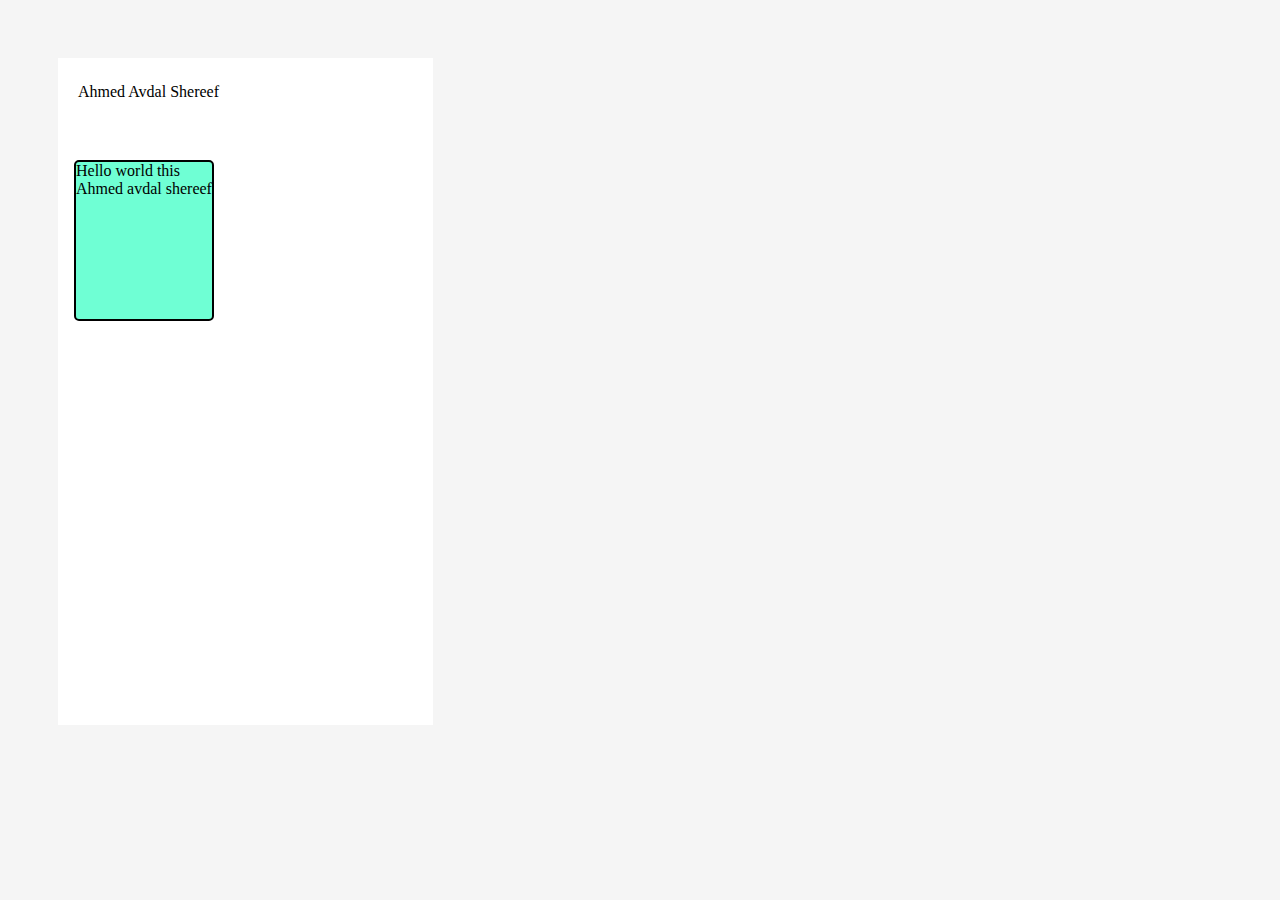
==== index.html @ ce2d8241 "Rename indix.html to index.html" ====
<!DOCTYPE html>
<html lang="en">
<head>
    <meta charset="UTF-8">
    <meta http-equiv="X-UA-Compatible" content="IE=edge">
    <meta name="viewport" content="width=device-width, initial-scale=1.0">
    <title>Document</title>
    <link rel="stylesheet" href="style.css">
</head>
<body>
    <div class="main">
        <div class="navbar">

            <div class="logo">
                <div>Ahmed Avdal Shereef</div>
            </div>

            <div class="navbar1">
            <div class="nest1">
                <img class="nest2" src="https://cdn1.iconfinder.com/data/icons/neutro-essential/32/home-64.png" alt="">
            </div>
            <div class="nest1">
                <img class="nest2" src="https://cdn4.iconfinder.com/data/icons/glyphs/24/icons_user-64.png" alt="">
            </div>
            <div class="nest1">
                <img class="nest2" src="https://cdn0.iconfinder.com/data/icons/zondicons/20/share-alt-64.png" alt="">
            </div>
            </div>

        </div>
        
        <p class="box">
      Hello world this Ahmed avdal shereef  
      
    </p>
    </div>
 
    
    
</body>
</html>
---- style.css ----
body {
    background-color: #F5F5F5;
    padding: 50px;
}




.main {
position: absolute;
width: 375px;
height: 667px;

background: #ffffff;
}


.navbar {
    display: flex;
    justify-content: space-between;
    align-items: center;
    margin: 20px;
}


.logo {
    display: flex;
    justify-content: start;
}


.navbar1 {
    display: flex;
    justify-content: space-around;
    align-items: end;
    margin: 5px;

}


.nest1{
    margin-left: 20px;
}


.nest2 {
    width: 20px;
}













.box {
box-sizing: border-box;

position: absolute;
width: 140px;
height: 161px;
left: 16px;
top: 86px;

background: #6FFFD4;
border: 2px solid #000000;
border-radius: 5px;
}
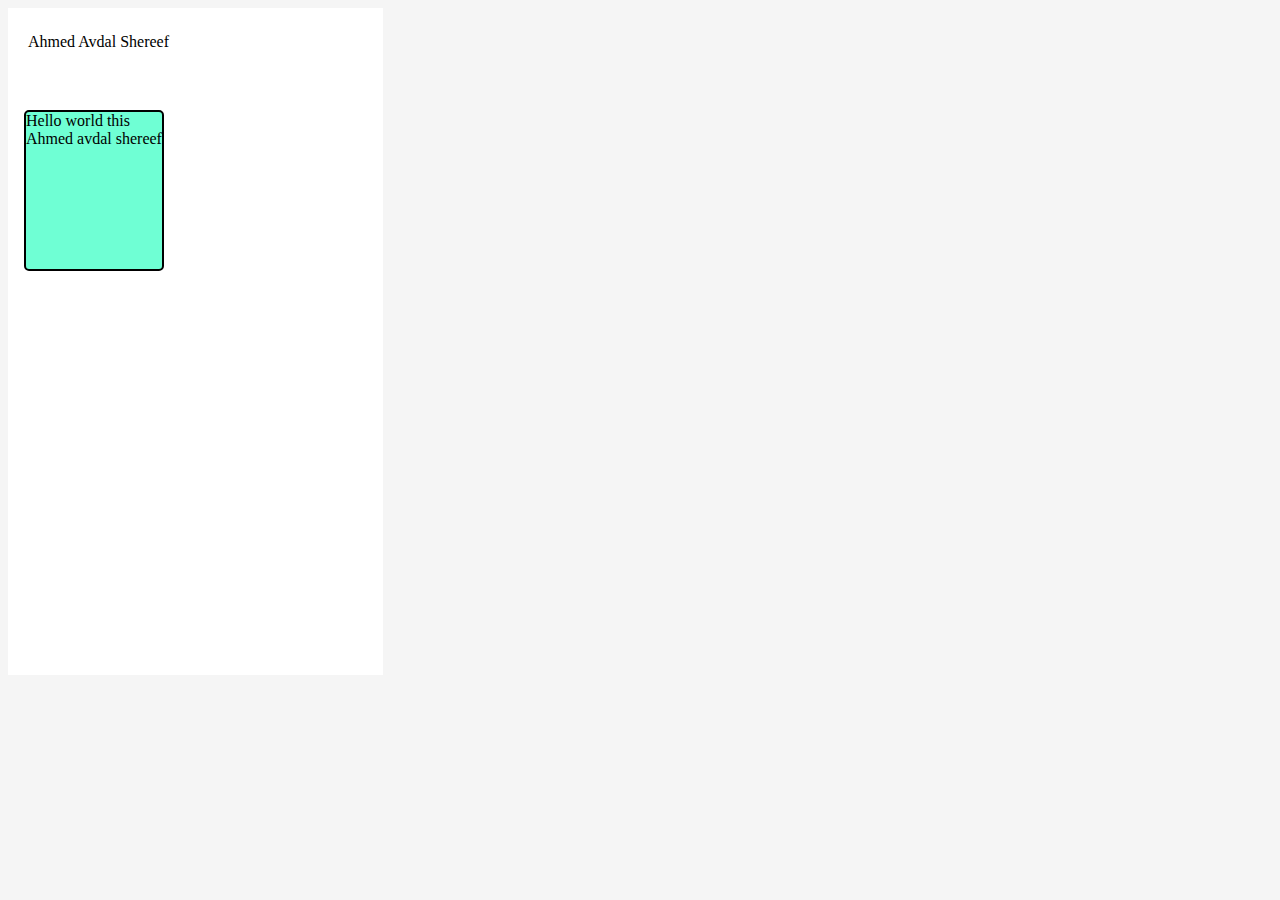
==== commit 1f011754: "Update index.html" ====
--- a/index.html
+++ b/index.html
@@ -20,7 +20,7 @@
                 <img class="nest2" src="https://cdn1.iconfinder.com/data/icons/neutro-essential/32/home-64.png" alt="">
             </div>
             <div class="nest1">
-                <img class="nest2" src="https://cdn4.iconfinder.com/data/icons/glyphs/24/icons_user-64.png" alt="">
+                <a href="new.php"><img class="nest2" src="https://cdn4.iconfinder.com/data/icons/glyphs/24/icons_user-64.png" alt=""></a>
             </div>
             <div class="nest1">
                 <img class="nest2" src="https://cdn0.iconfinder.com/data/icons/zondicons/20/share-alt-64.png" alt="">
--- a/style.css
+++ b/style.css
@@ -1,6 +1,5 @@
 body {
     background-color: #F5F5F5;
-    padding: 50px;
 }
 
 
@@ -71,4 +70,4 @@
 background: #6FFFD4;
 border: 2px solid #000000;
 border-radius: 5px;
-}+}
